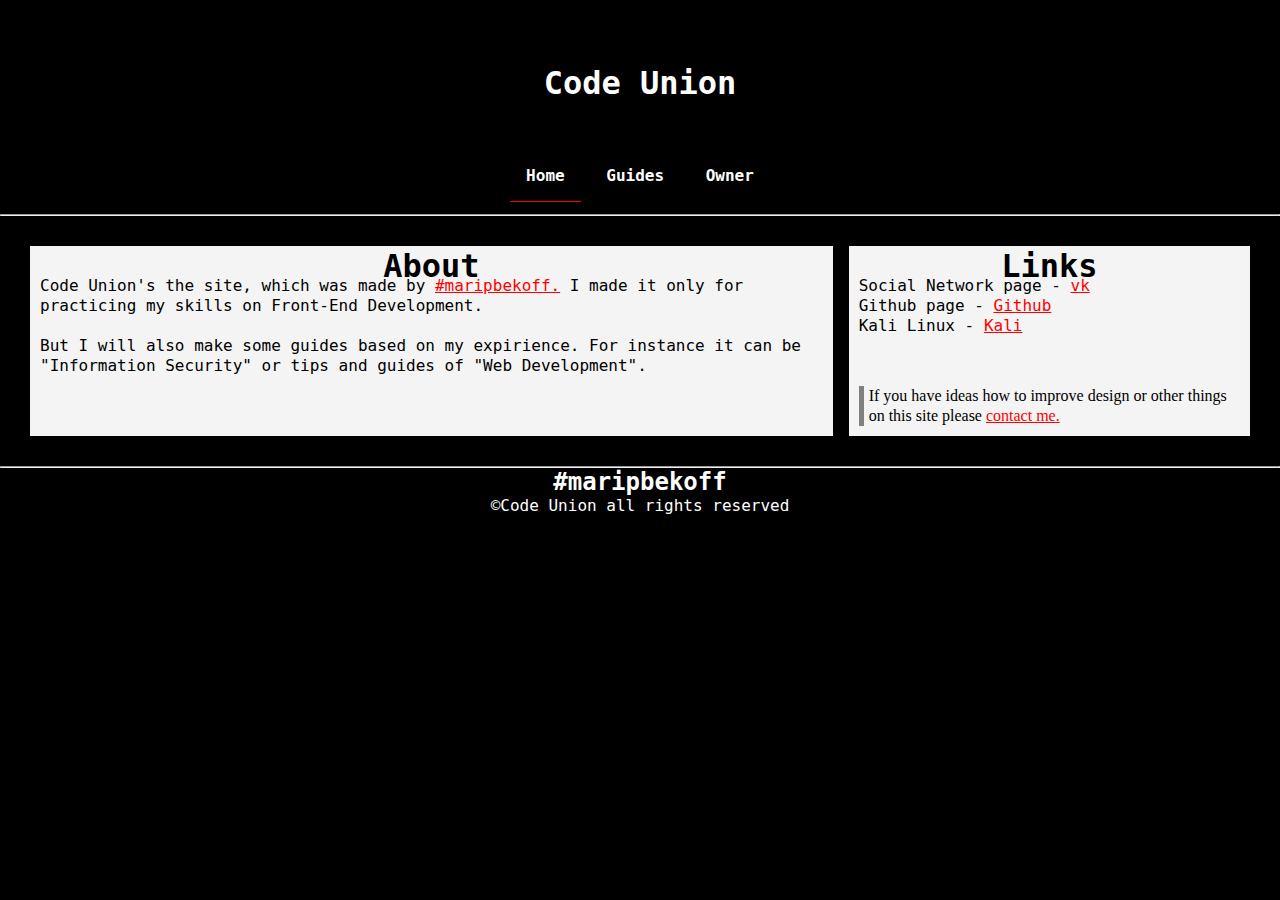
==== code/index.html @ 0d6fe5ff "Initial commit" ====
<!DOCTYPE html>
<html lang="en">
<head>
	<meta charset="UTF-8">
	<meta name="viewport" content="width=device-width, initial-scale=1">
	<title>Code Union | Welcome!</title>
	<link rel="stylesheet" type="text/css" href="styles/style.css">
	<link rel="stylesheet" href="path/to/font-awesome/css/font-awesome.min.css">
</head>
<body>
	<header>
		<h1><a href="index.html">Code Union</a></h1>
		<nav>
			<a href="index.html" class="active">Home</a>
			<a href="#">Guides</a>
			<a href="#">Owner</a>
		</nav>
	</header>
	<hr>
	<section id="wrapper">
		<section id="about">
			<h1 align="center">About</h1>
			<p>Code Union's the site, which was made by <a href="https://vk.com/chingizsck" target="_blank">#maripbekoff.</a>
				 I made it only for practicing my skills on Front-End Development.</p><br>
			<p>But I will also make some guides based on my expirience. For instance it can be "Information Security" or tips and guides of "Web Development".</p>	 
		</section>
		<section id="links">
			<h1 align="center">Links</h1>
			<div class="links">
				Social Network page - <a href="https://vk.com/chingizsck">vk</a><br>
				Github page - <a href="https://github.com/maripbekoff" target="_blank">Github</a><br>
				Kali Linux - <a href="https://kali.org/downloads" target="_blank">Kali</a><br>
			</div>
			<div class="ps">
				<p>If you have ideas how to improve design or other things on this site please <a href="mailto:tech.codeunion@gmail.com">contact me.</a></p>
			</div>
		</section>
	</section>
	<hr>
	<footer>
		<h2>#maripbekoff</h2>
		<p>&copy;Code Union all rights reserved</p>
	</footer>
</body>
</html>
---- code/styles/style.css ----
* {
	margin: 0;
	padding: 0;
}

body {
	font-family: monospace, 'New Courier', Arial, sans-serif;
	background: black;
	color: white;
	box-sizing: border-box;
}

header h1 {
	padding: 5vw;
	text-align: center;
}

header a {
	text-decoration: none;
	color: white;
}

nav {
	min-height: 3em;
	text-align: center;
}

nav a {
	padding: 1em;
	transition: 0.2s ease all;
	font-weight: bold;
}

nav .active {
	border-bottom: 1px solid red;	
}

nav a:hover {
	border-bottom: 1px solid red;
}

#wrapper {
	margin: 30px;
	display: grid;
	grid-template-columns: 2fr 1fr;
	grid-gap: 1em;
}

#wrapper a {
	color: red;
}

#about {
	background: #f4f4f4;
	color: black;
	padding: 10px;
	line-height: 20px;
}

#links {
	background: #f4f4f4;
	color: black;
	padding: 10px;
	line-height: 20px;
}

.ps {
	border-left: 5px solid gray;
	padding-left: 5px;
	margin-top: 50px;
	font-family: 'New Courier';
}

footer {
	text-align: center;
}

@media screen and (max-width: 768px) {
	#wrapper {
		grid-template-columns: auto;
	}
}
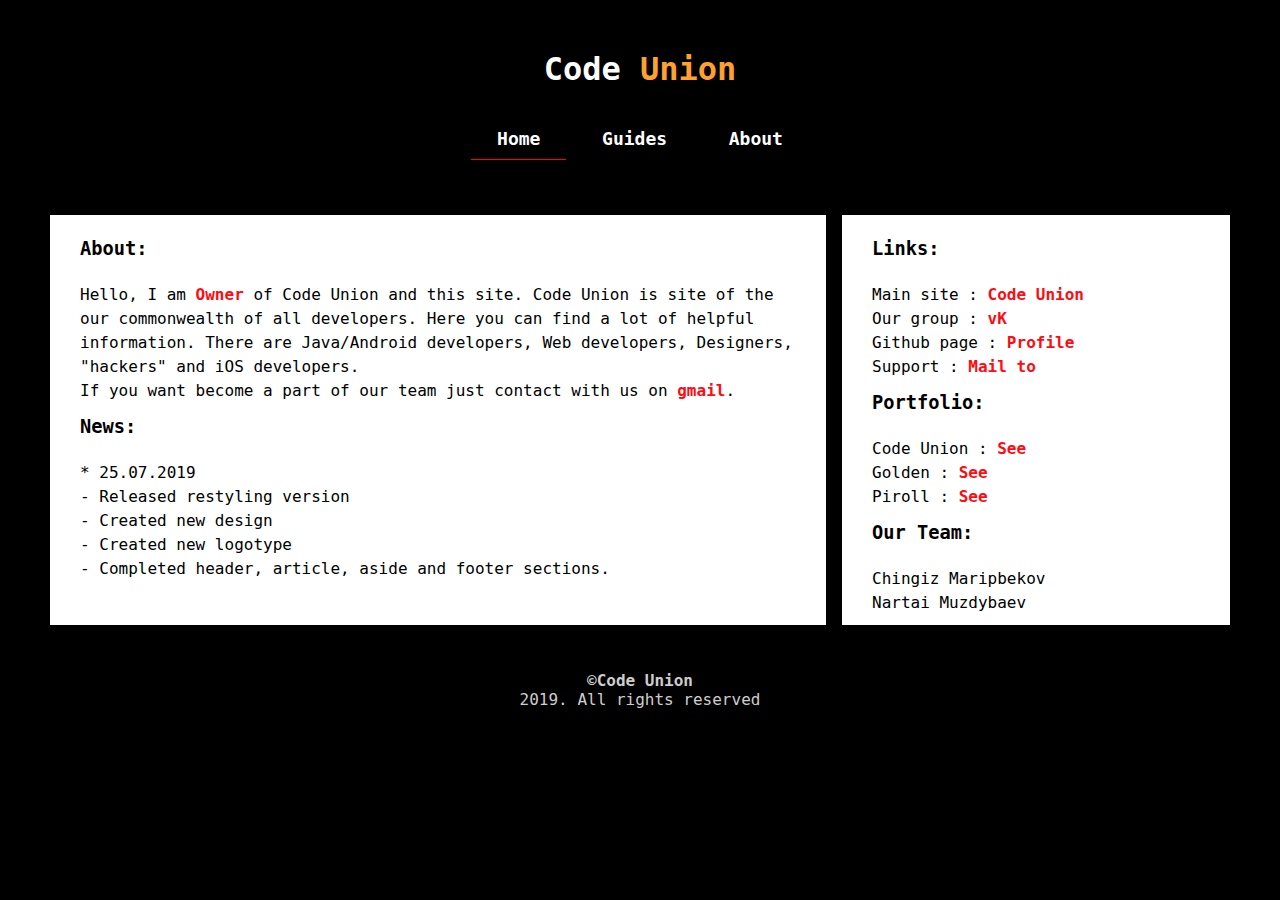
==== commit 91ba3e55: "Initial commit" ====
--- a/code/index.html
+++ b/code/index.html
@@ -1,45 +1,92 @@
 <!DOCTYPE html>
 <html lang="en">
+
 <head>
-	<meta charset="UTF-8">
-	<meta name="viewport" content="width=device-width, initial-scale=1">
-	<title>Code Union | Welcome!</title>
-	<link rel="stylesheet" type="text/css" href="styles/style.css">
-	<link rel="stylesheet" href="path/to/font-awesome/css/font-awesome.min.css">
+    <meta charset="UTF-8">
+    <meta name="viewport" content="width=device-width, initial-scale=1.0">
+    <meta http-equiv="X-UA-Compatible" content="ie=edge">
+    <meta name="author" content="code union">
+    <meta name="describe" content="#maripbekoff">
+    <title>Code Union | Welcome!</title>
+    <link rel="shortcut icon" href="./favicon.ico" type="image/x-icon">
+    <link rel="stylesheet" href="./styles/style.css">
+    <link href="https://fonts.googleapis.com/css?family=Inconsolata&display=swap" rel="stylesheet">
 </head>
+
 <body>
-	<header>
-		<h1><a href="index.html">Code Union</a></h1>
-		<nav>
-			<a href="index.html" class="active">Home</a>
-			<a href="#">Guides</a>
-			<a href="#">Owner</a>
-		</nav>
-	</header>
-	<hr>
-	<section id="wrapper">
-		<section id="about">
-			<h1 align="center">About</h1>
-			<p>Code Union's the site, which was made by <a href="https://vk.com/chingizsck" target="_blank">#maripbekoff.</a>
-				 I made it only for practicing my skills on Front-End Development.</p><br>
-			<p>But I will also make some guides based on my expirience. For instance it can be "Information Security" or tips and guides of "Web Development".</p>	 
-		</section>
-		<section id="links">
-			<h1 align="center">Links</h1>
-			<div class="links">
-				Social Network page - <a href="https://vk.com/chingizsck">vk</a><br>
-				Github page - <a href="https://github.com/maripbekoff" target="_blank">Github</a><br>
-				Kali Linux - <a href="https://kali.org/downloads" target="_blank">Kali</a><br>
-			</div>
-			<div class="ps">
-				<p>If you have ideas how to improve design or other things on this site please <a href="mailto:tech.codeunion@gmail.com">contact me.</a></p>
-			</div>
-		</section>
-	</section>
-	<hr>
-	<footer>
-		<h2>#maripbekoff</h2>
-		<p>&copy;Code Union all rights reserved</p>
-	</footer>
+    <div class="wrapper">
+        <header>
+            <div class="logo">
+                <h1>Code <span id="union">Union</span></h1>
+            </div>
+            <nav>
+                <a class="active" href="./index.html">Home</a>
+                <a href="#">Guides</a>
+                <a href="#">About</a>
+            </nav>
+        </header>
+        <article>
+            <div class="title">
+                <h3>About:</h3>
+            </div>
+            <div class="paragraph">
+                <p>
+                    Hello, I am <a href="./maripbekoff.html">Owner</a> of Code Union and this site.
+                    Code Union is site of the our commonwealth of all developers. Here you can find a lot of
+                    helpful information. There are Java/Android developers, Web developers, Designers, "hackers" and iOS
+                    developers.
+                </p>
+                <p>
+                    If you want become a part of our team just contact with us on <a
+                        href="mailto:tech.codeunion@gmail.com">gmail</a>.<br>
+                </p>
+            </div>
+            <div class="title">
+                <h3>News:</h3>
+            </div>
+            <div class="paragraph">
+                <p>
+                    * 25.07.2019<br>
+                    - Released restyling version<br>
+                    - Created new design<br>
+                    - Created new logotype<br>
+                    - Completed header, article, aside and footer sections.
+                </p>
+            </div>
+        </article>
+        <aside>
+            <div class="title">
+                <h3>Links:</h3>
+            </div>
+            <div class="paragraph">
+                Main site : <a href="./index.html">Code Union</a><br>
+                Our group : <a href="https://vk.com/code_union" target="_blank">vK</a><br>
+                Github page : <a href="https://github.com/maripbekoff" target="_blank">Profile</a><br>
+                Support : <a href="mailto:tech.codeunion@gmail.com">Mail to</a><br>
+            </div>
+            <div class="title">
+                <h3>Portfolio:</h3>
+            </div>
+            <div class="paragraph">
+                Code Union : <a href="https://maripbekoff.github.io">See</a><br>
+                Golden : <a href="https://maripbekoff.github.io/golden" target="_blank">See</a><br>
+                Piroll : <a href="https://maripbekoff.github.io/piroll" target="_blank">See</a><br>
+            </div>
+            <div class="title">
+                <h3>Our Team:</h3>
+            </div>
+            <div class="paragraph">
+                <p>
+                    Chingiz Maripbekov<br>
+                    Nartai Muzdybaev<br>
+                </p>
+            </div>
+        </aside>
+        <footer>
+            <h4>&copy;Code Union</h4>
+            <p>2019. All rights reserved</p>
+        </footer>
+    </div>
 </body>
+
 </html>--- a/code/styles/style.css
+++ b/code/styles/style.css
@@ -1,82 +1,114 @@
 * {
-	margin: 0;
-	padding: 0;
+    margin:0;
+    padding:0;
+    box-sizing: border-box;
+    font-family:"Consolas", monospace, "Inconsolata", Helvetica, sans-serif;
 }
 
 body {
-	font-family: monospace, 'New Courier', Arial, sans-serif;
-	background: black;
-	color: white;
-	box-sizing: border-box;
+    background: #000;
+    color: #fff;
 }
 
-header h1 {
-	padding: 5vw;
-	text-align: center;
+a {
+    text-decoration: none;
+    color: #fff;
 }
 
-header a {
-	text-decoration: none;
-	color: white;
+#union {
+    color: #ffa030;
+}
+
+.wrapper {
+    display: grid;
+    padding: 5px;
+    grid-gap: 1em;
+    grid-template-areas: 
+    "header"
+    "aside"
+    "article"
+    "footer"
+}
+
+header {
+    grid-area: header;
+    text-align: center;
+    padding: 50px;
 }
 
 nav {
-	min-height: 3em;
-	text-align: center;
+    margin-top: 40px;
+}
+
+.active {
+    border-bottom: 1px solid red;
 }
 
 nav a {
-	padding: 1em;
-	transition: 0.2s ease all;
-	font-weight: bold;
-}
-
-nav .active {
-	border-bottom: 1px solid red;	
+    padding: 10px 15px;
+    font-size: 14px;
+    font-weight: bolder;
+    transition: ease 0.3s all;
 }
 
 nav a:hover {
-	border-bottom: 1px solid red;
+    border-bottom: 1px solid red;
 }
 
-#wrapper {
-	margin: 30px;
-	display: grid;
-	grid-template-columns: 2fr 1fr;
-	grid-gap: 1em;
+article, aside {
+    background: #fff;
+    color: #000;
+    padding: 10px;
+    line-height: 1.5;
 }
 
-#wrapper a {
-	color: red;
+article a, aside a {
+    color: #ff0b11;
+    font-weight: bold;
 }
 
-#about {
-	background: #f4f4f4;
-	color: black;
-	padding: 10px;
-	line-height: 20px;
+article {
+    grid-area: article;
 }
 
-#links {
-	background: #f4f4f4;
-	color: black;
-	padding: 10px;
-	line-height: 20px;
+aside {
+    grid-area: aside;
 }
 
-.ps {
-	border-left: 5px solid gray;
-	padding-left: 5px;
-	margin-top: 50px;
-	font-family: 'New Courier';
+.title {
+    padding: 10px 20px;
+}
+
+.paragraph {
+    padding: 10px 20px 0 20px; 
 }
 
 footer {
-	text-align: center;
+    grid-area: footer;
+    margin: 30px 0;
+    text-align: center;
+    color: #cdcdcd;
 }
 
-@media screen and (max-width: 768px) {
-	#wrapper {
-		grid-template-columns: auto;
-	}
+@media screen and (min-width:600px) {
+    .wrapper {
+        grid-gap: 1em;
+        padding: 0 50px;
+        grid-template-columns: 2fr 1fr;
+        grid-template-areas: 
+        "header header"
+        "article aside"
+        "footer footer"
+    }
+
+    nav a {
+        font-size: 18px;
+        padding: 10px 26px;
+    }
+}
+
+@media screen and (max-width:360px) {
+    nav a {
+        padding: 10px;
+    }
 }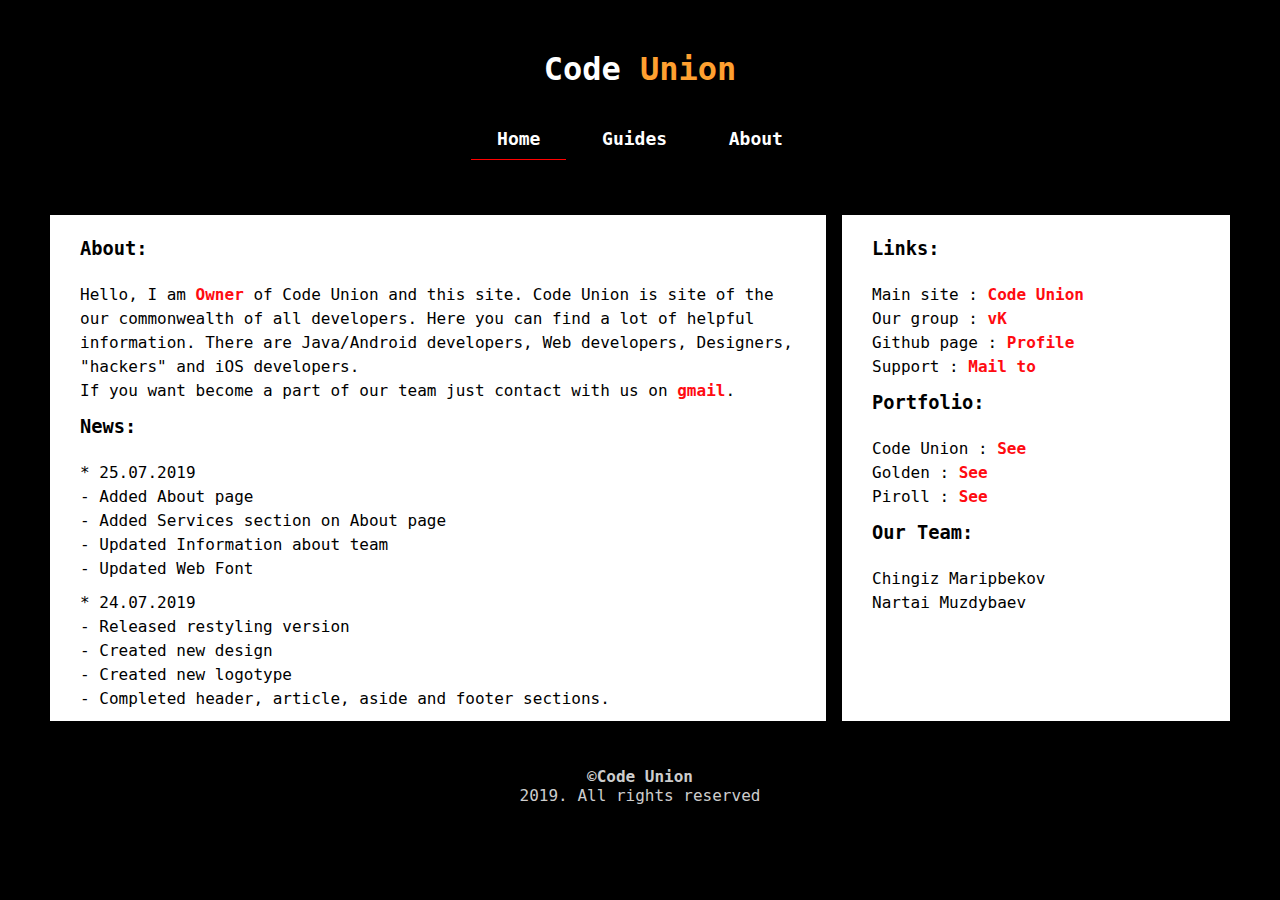
==== commit 58c7efc0: "Initial commit" ====
--- a/code/index.html
+++ b/code/index.html
@@ -22,7 +22,7 @@
             <nav>
                 <a class="active" href="./index.html">Home</a>
                 <a href="#">Guides</a>
-                <a href="#">About</a>
+                <a href="about.html">About</a>
             </nav>
         </header>
         <article>
@@ -31,7 +31,7 @@
             </div>
             <div class="paragraph">
                 <p>
-                    Hello, I am <a href="./maripbekoff.html">Owner</a> of Code Union and this site.
+                    Hello, I am <a href="./about.html">Owner</a> of Code Union and this site.
                     Code Union is site of the our commonwealth of all developers. Here you can find a lot of
                     helpful information. There are Java/Android developers, Web developers, Designers, "hackers" and iOS
                     developers.
@@ -47,6 +47,15 @@
             <div class="paragraph">
                 <p>
                     * 25.07.2019<br>
+                    - Added About page<br>
+                    - Added Services section on About page<br>
+                    - Updated Information about team<br>
+                    - Updated Web Font<br>
+                </p>
+            </div>
+            <div class="paragraph">
+                <p>
+                    * 24.07.2019<br>
                     - Released restyling version<br>
                     - Created new design<br>
                     - Created new logotype<br>
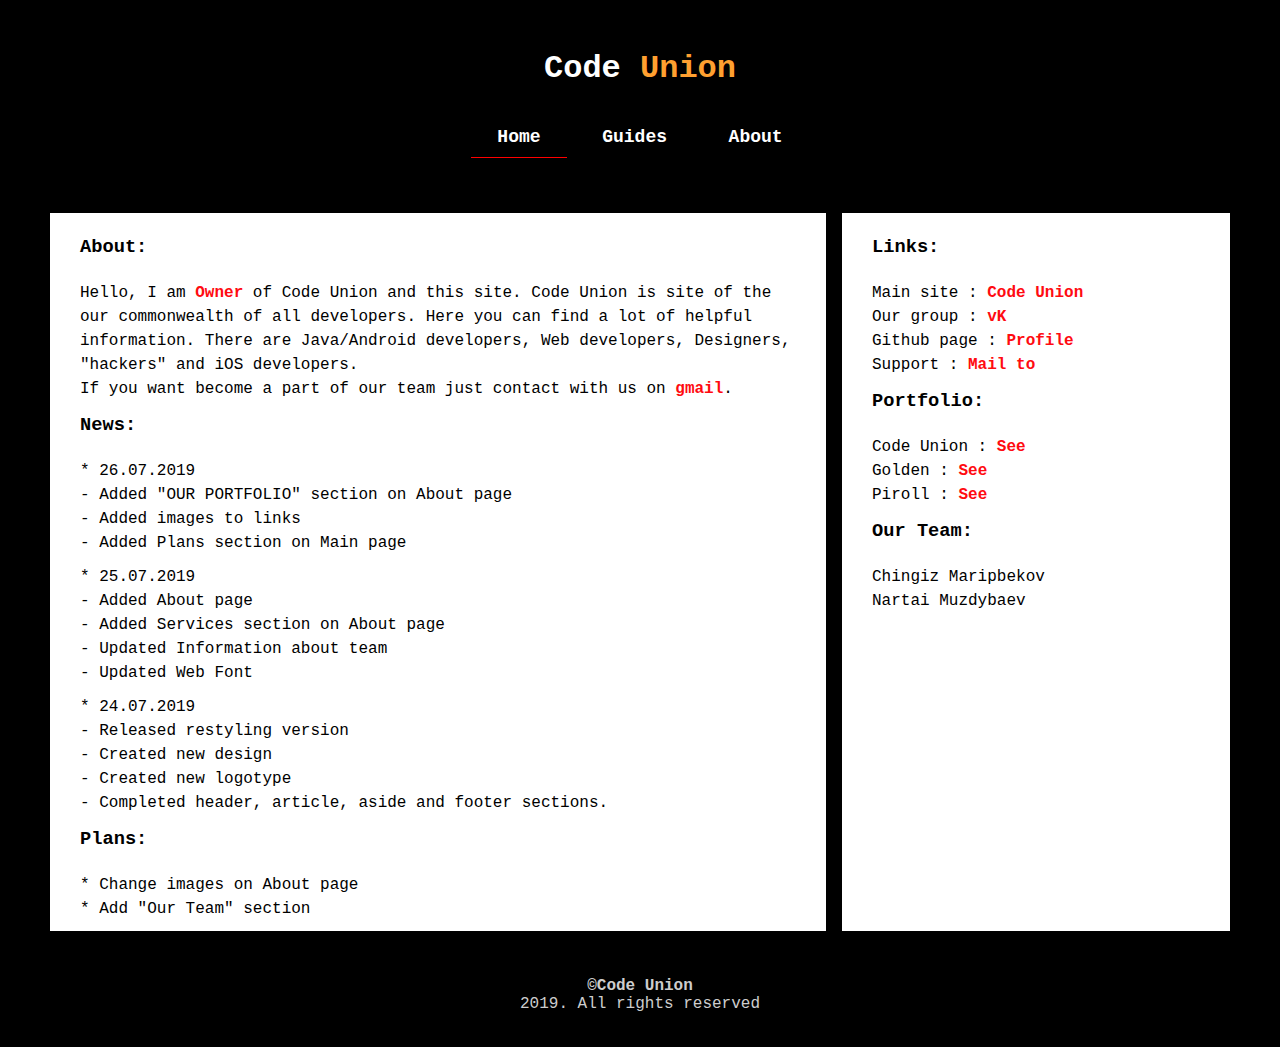
==== commit c0ad93c4: "Initial commit" ====
--- a/code/index.html
+++ b/code/index.html
@@ -46,6 +46,14 @@
             </div>
             <div class="paragraph">
                 <p>
+                    * 26.07.2019<br>
+                    - Added "OUR PORTFOLIO" section on About page<br>
+                    - Added images to links<br>
+                    - Added Plans section on Main page<br>
+                </p>
+            </div>
+            <div class="paragraph">
+                <p>
                     * 25.07.2019<br>
                     - Added About page<br>
                     - Added Services section on About page<br>
@@ -60,6 +68,15 @@
                     - Created new design<br>
                     - Created new logotype<br>
                     - Completed header, article, aside and footer sections.
+                </p>
+            </div>
+            <div class="title">
+                <h3>Plans:</h3>
+            </div>
+            <div class="paragraph">
+                <p>
+                    * Change images on About page<br>
+                    * Add "Our Team" section<br>
                 </p>
             </div>
         </article>
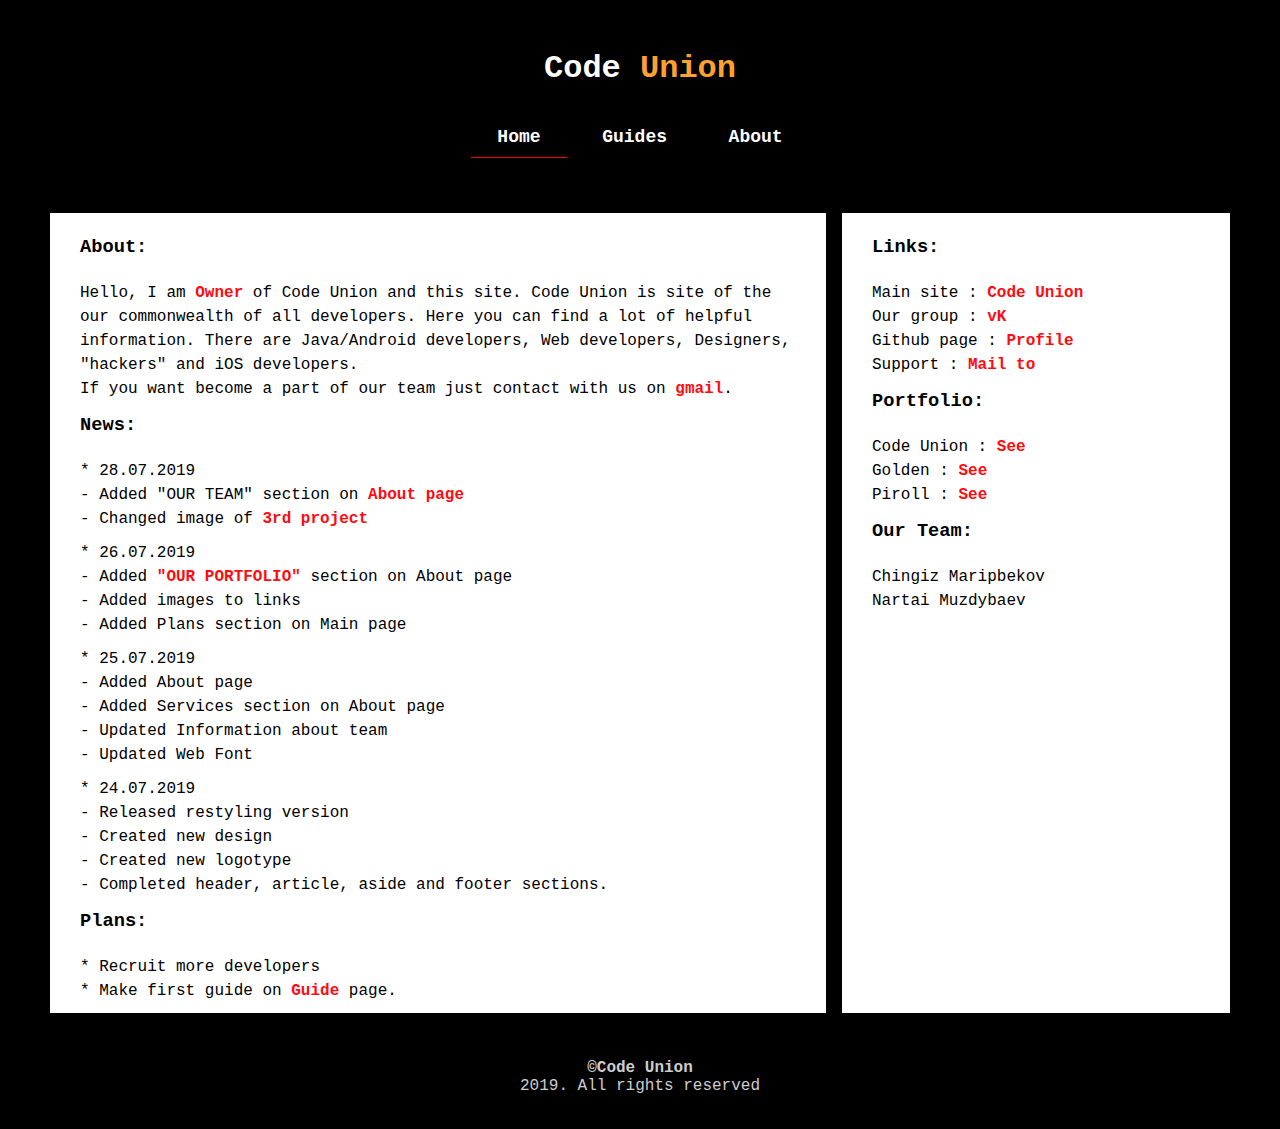
==== commit 1b0e47a3: "Initial commit" ====
--- a/code/index.html
+++ b/code/index.html
@@ -31,7 +31,7 @@
             </div>
             <div class="paragraph">
                 <p>
-                    Hello, I am <a href="./about.html">Owner</a> of Code Union and this site.
+                    Hello, I am <a href="./about.html#chingiz">Owner</a> of Code Union and this site.
                     Code Union is site of the our commonwealth of all developers. Here you can find a lot of
                     helpful information. There are Java/Android developers, Web developers, Designers, "hackers" and iOS
                     developers.
@@ -46,8 +46,15 @@
             </div>
             <div class="paragraph">
                 <p>
+                    * 28.07.2019<br>
+                    - Added "OUR TEAM" section on <a href="./about.html#team">About page</a><br>
+                    - Changed image of <a href="./about.html#golden">3rd project</a><br>
+                </p>
+            </div>
+            <div class="paragraph">
+                <p>
                     * 26.07.2019<br>
-                    - Added "OUR PORTFOLIO" section on About page<br>
+                    - Added <a href="./about.html#portfolio">"OUR PORTFOLIO"</a> section on About page<br>
                     - Added images to links<br>
                     - Added Plans section on Main page<br>
                 </p>
@@ -75,8 +82,8 @@
             </div>
             <div class="paragraph">
                 <p>
-                    * Change images on About page<br>
-                    * Add "Our Team" section<br>
+                    * Recruit more developers<br>
+                    * Make first guide on <a href="./guide.html">Guide</a> page.
                 </p>
             </div>
         </article>
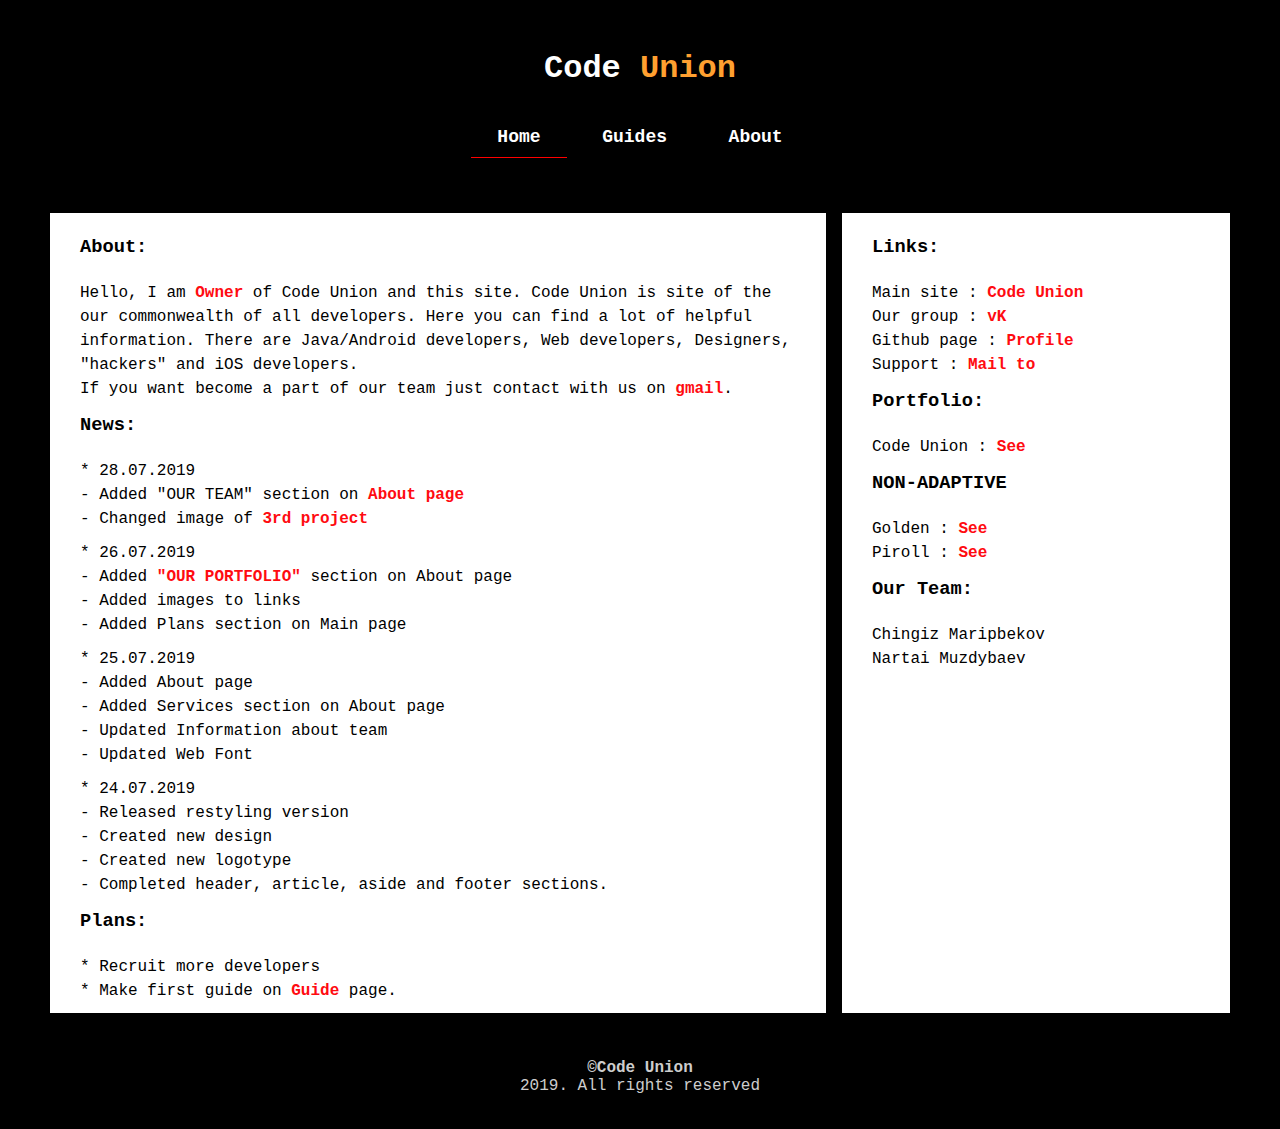
==== commit 8020fc0d: "Update index.html" ====
--- a/code/index.html
+++ b/code/index.html
@@ -102,6 +102,11 @@
             </div>
             <div class="paragraph">
                 Code Union : <a href="https://maripbekoff.github.io">See</a><br>
+            </div>
+            <div class="title">
+                <h3>NON-ADAPTIVE</h3>
+            </div>
+            <div class="paragraph">
                 Golden : <a href="https://maripbekoff.github.io/golden" target="_blank">See</a><br>
                 Piroll : <a href="https://maripbekoff.github.io/piroll" target="_blank">See</a><br>
             </div>
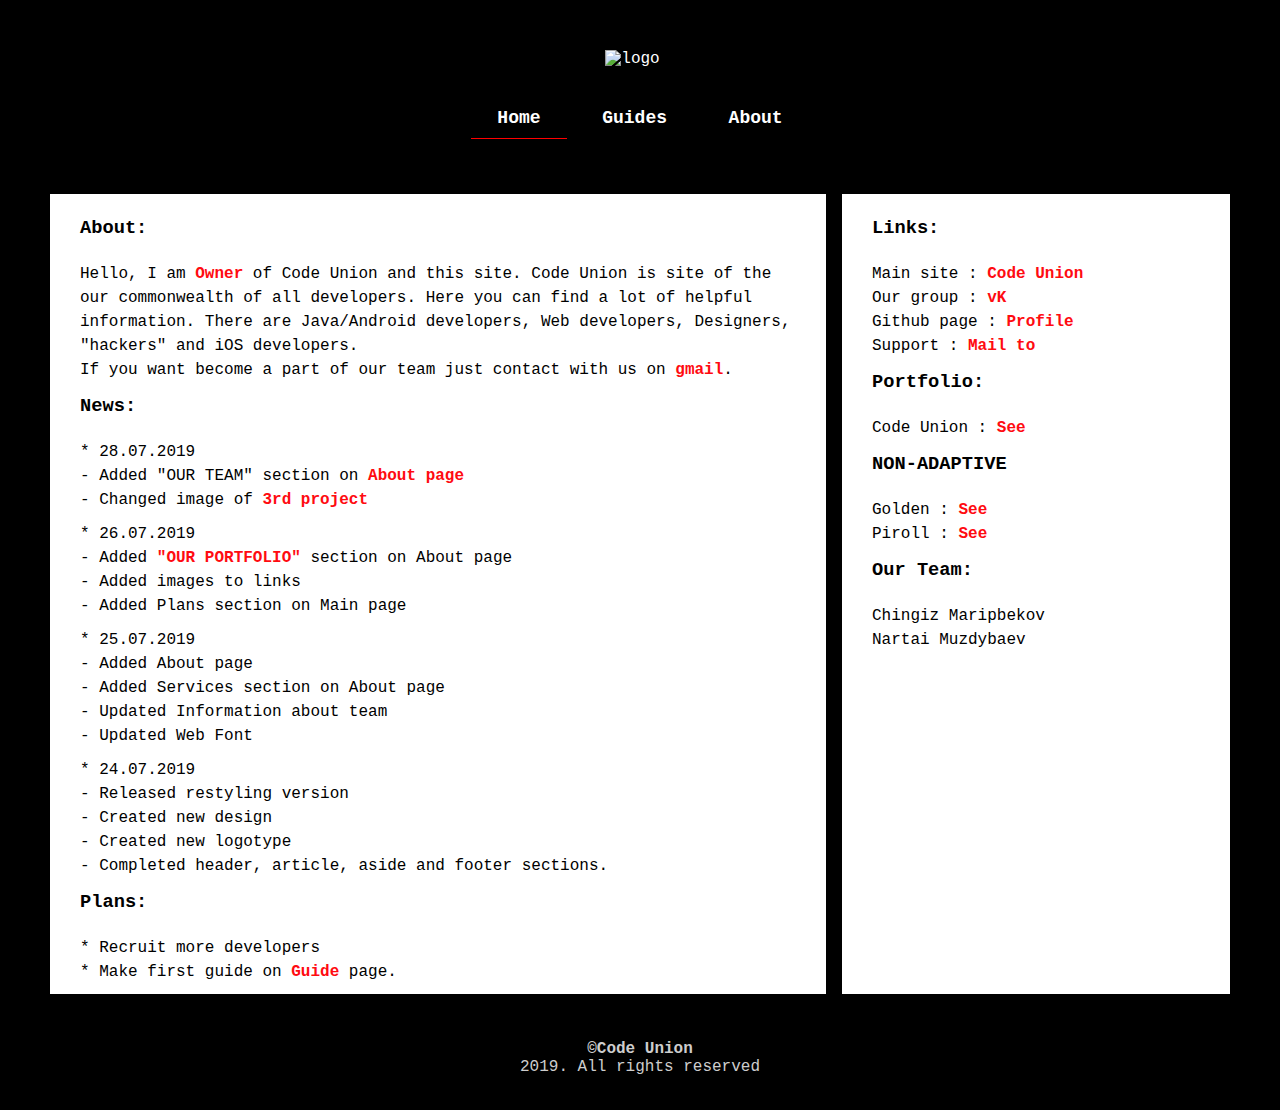
==== commit 5159a7af: "Initial commit" ====
--- a/code/index.html
+++ b/code/index.html
@@ -17,7 +17,7 @@
     <div class="wrapper">
         <header>
             <div class="logo">
-                <h1>Code <span id="union">Union</span></h1>
+                <a href="https://maripbekoff.github.io/code/index.html"><img src="./img/logo1.jpg" alt="logo"></a>
             </div>
             <nav>
                 <a class="active" href="./index.html">Home</a>
--- a/code/styles/style.css
+++ b/code/styles/style.css
@@ -33,7 +33,12 @@
 header {
     grid-area: header;
     text-align: center;
-    padding: 50px;
+    margin: 50px;
+}
+
+.logo img {
+    height: 50px;
+    margin-right: 15px;
 }
 
 nav {
@@ -46,7 +51,6 @@
 
 nav a {
     padding: 10px 15px;
-    font-size: 14px;
     font-weight: bolder;
     transition: ease 0.3s all;
 }
@@ -107,8 +111,8 @@
     }
 }
 
-@media screen and (max-width:360px) {
+@media screen and (max-width:640px) {
     nav a {
-        padding: 10px;
+        font-size: 4vw;
     }
 }